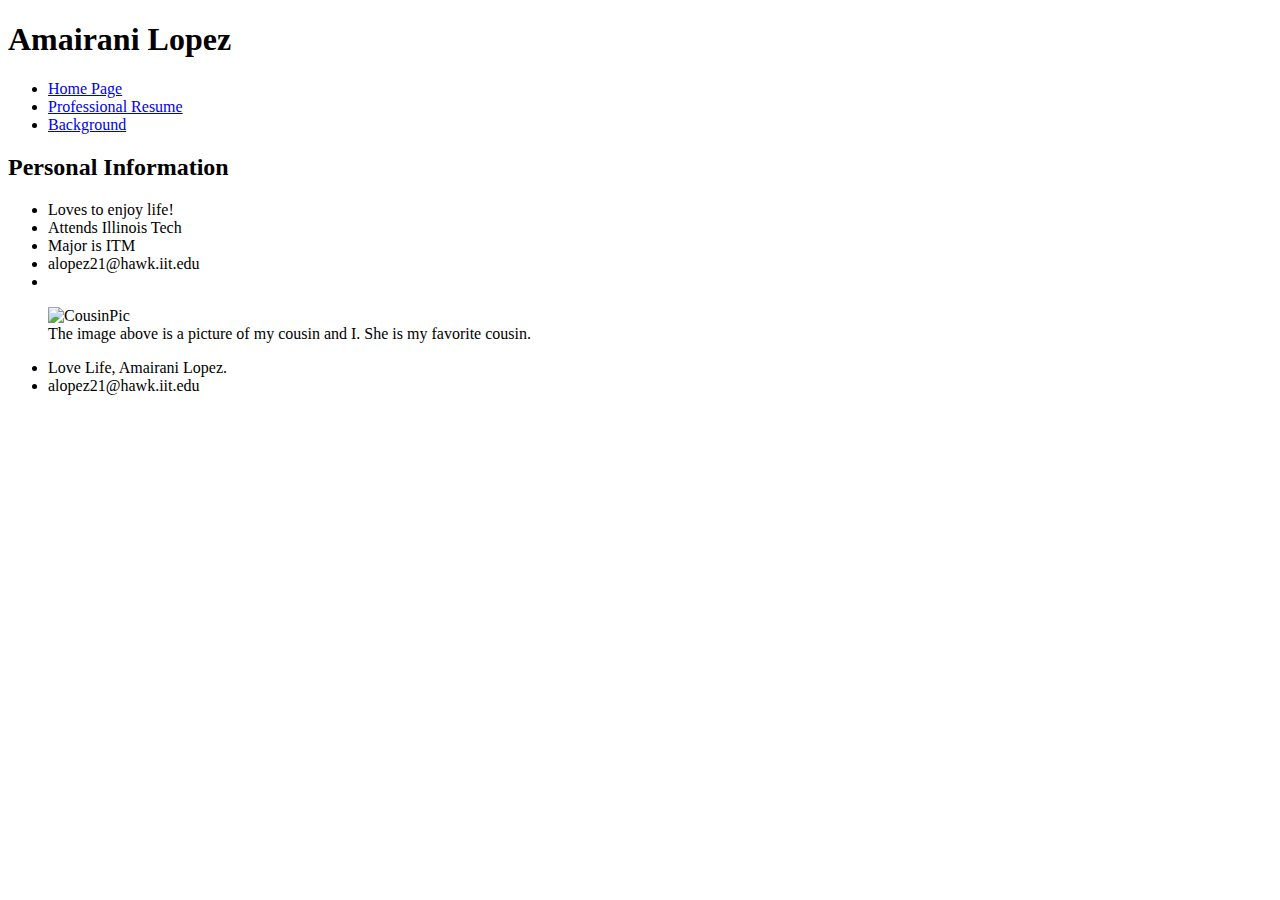
==== index.html @ 555d092f "I removed my index file and my resume folder. Then I added the index document back to my repository." ====
<!DOCTYPE html>
<html lang="en" id="index">
  <head>
	<title>Amairani Lopez: Home Page</title>
	<meta charset="utf-8">
	<meta name="viewport"
		  content="width=device-width,initial-scale=1.0,shrink-to-fit=no" /> 
  </head>
  <body>
	<header id="header">
	  <h1>Amairani Lopez</h1>
	    <nav id="navigation">	
		  <ul>
		  	<li><a href="index.html"> Home Page</a></li>
	    	<li><a href="resume.html"> Professional Resume</a></li>
			<li><a href="background.html"> Background</a></li>
		  </ul>
	    </nav>
	</header>
	<article>
	  <h2>Personal Information</h2>
	      <ul>
			  <li>Loves to enjoy life!</li>
			  <li>Attends Illinois Tech</li>
			  <li>Major is ITM</li>
			  <li>alopez21@hawk.iit.edu</li>
			  <li></li>
		  </ul>
	  <figure>			
		<img src="media/lilcuz.jpg" alt="CousinPic">	
		<figcaption>
			The image above is a picture of my cousin and I. She is my favorite cousin.
		</figcaption>
	  </figure>	
	</article>
	<footer id="footer">
		  <ul>
			<li>Love Life, Amairani Lopez.</li>
			<li>alopez21@hawk.iit.edu</li>
		  </ul>
	</footer>
  </body>
</html>
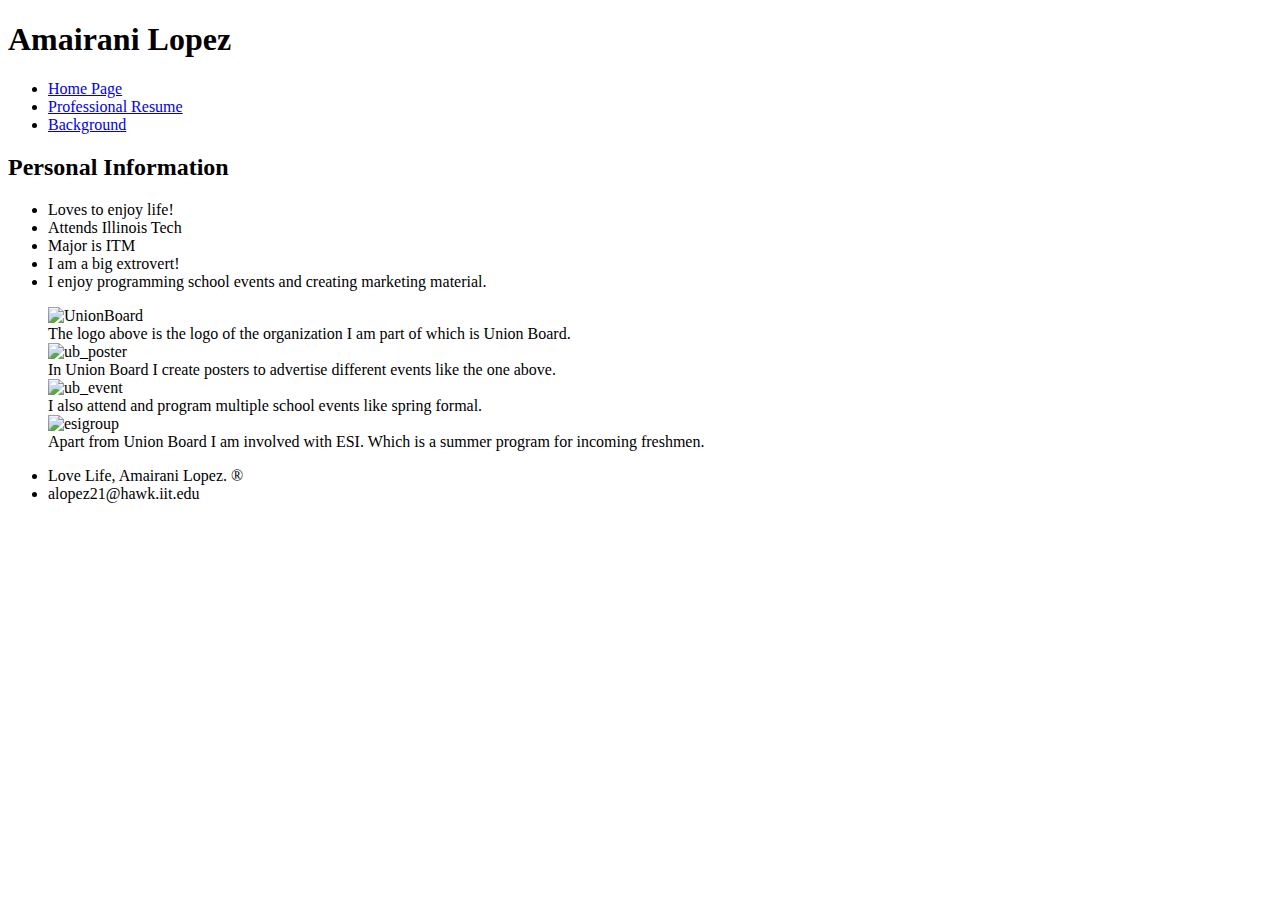
==== commit 38c8a2a5: "I added the link to my css document" ====
--- a/index.html
+++ b/index.html
@@ -1,43 +1,58 @@
 <!DOCTYPE html>
 <html lang="en" id="index">
   <head>
-	<title>Amairani Lopez: Home Page</title>
-	<meta charset="utf-8">
-	<meta name="viewport"
-		  content="width=device-width,initial-scale=1.0,shrink-to-fit=no" /> 
+    <title>Amairani Lopez: Home Page</title>
+      <meta charset="utf-8">
+      <meta name="viewport"
+          content="width=device-width,initial-scale=1.0,shrink-to-fit=no" /> 
+      <link rel="stylesheet" href="style1.css" />
   </head>
   <body>
-	<header id="header">
-	  <h1>Amairani Lopez</h1>
-	    <nav id="navigation">	
-		  <ul>
-		  	<li><a href="index.html"> Home Page</a></li>
-	    	<li><a href="resume.html"> Professional Resume</a></li>
-			<li><a href="background.html"> Background</a></li>
-		  </ul>
-	    </nav>
-	</header>
-	<article>
-	  <h2>Personal Information</h2>
-	      <ul>
-			  <li>Loves to enjoy life!</li>
-			  <li>Attends Illinois Tech</li>
-			  <li>Major is ITM</li>
-			  <li>alopez21@hawk.iit.edu</li>
-			  <li></li>
-		  </ul>
+    <header id="header">
+     <h1>Amairani Lopez</h1>
+      <nav id="navigation">	
+        <ul>
+          <li><a href="index.html"> Home Page</a></li>
+          <li><a href="resume.html"> Professional Resume</a></li>
+          <li><a href="background.html"> Background</a></li>
+        </ul>
+      </nav>
+    </header>
+    <section id="personalinfo">
+     <h2>Personal Information</h2>
+      <ul>
+        <li>Loves to enjoy life!</li>
+        <li>Attends Illinois Tech</li>
+        <li>Major is ITM</li>
+        <li>I am a big extrovert!</li>
+        <li>I enjoy programming school events and creating marketing material.</li>
+      </ul>
+    </section>
+    <section id="life_images">	
 	  <figure>			
-		<img src="media/lilcuz.jpg" alt="CousinPic">	
-		<figcaption>
-			The image above is a picture of my cousin and I. She is my favorite cousin.
-		</figcaption>
-	  </figure>	
-	</article>
-	<footer id="footer">
-		  <ul>
-			<li>Love Life, Amairani Lopez.</li>
-			<li>alopez21@hawk.iit.edu</li>
-		  </ul>
-	</footer>
+        <img src="media/ub.png" alt="UnionBoard">	
+          <figcaption>
+            The logo above is the logo of the organization I am part of which is Union Board. 
+          </figcaption>
+        <img src="media/teaser3.png" alt="ub_poster">	
+          <figcaption>
+            In Union Board I create posters to advertise different events like the one above. 
+          </figcaption>
+        <img src="media/springformal.jpg" alt="ub_event">	
+          <figcaption>
+            I also attend and program multiple school events like spring formal. 
+          </figcaption>
+        <img src="media/esi.jpg" alt="esigroup">	
+          <figcaption>
+            Apart from Union Board I am involved with ESI. Which is a summer program for incoming freshmen. 
+          </figcaption>	  
+       </figure>	
+    </section>
+    <footer id="footer">
+      <ul>
+        <li>Love Life, Amairani Lopez. &reg;</li>
+        <li>alopez21@hawk.iit.edu</li>
+      </ul>
+    </footer>
   </body>
 </html>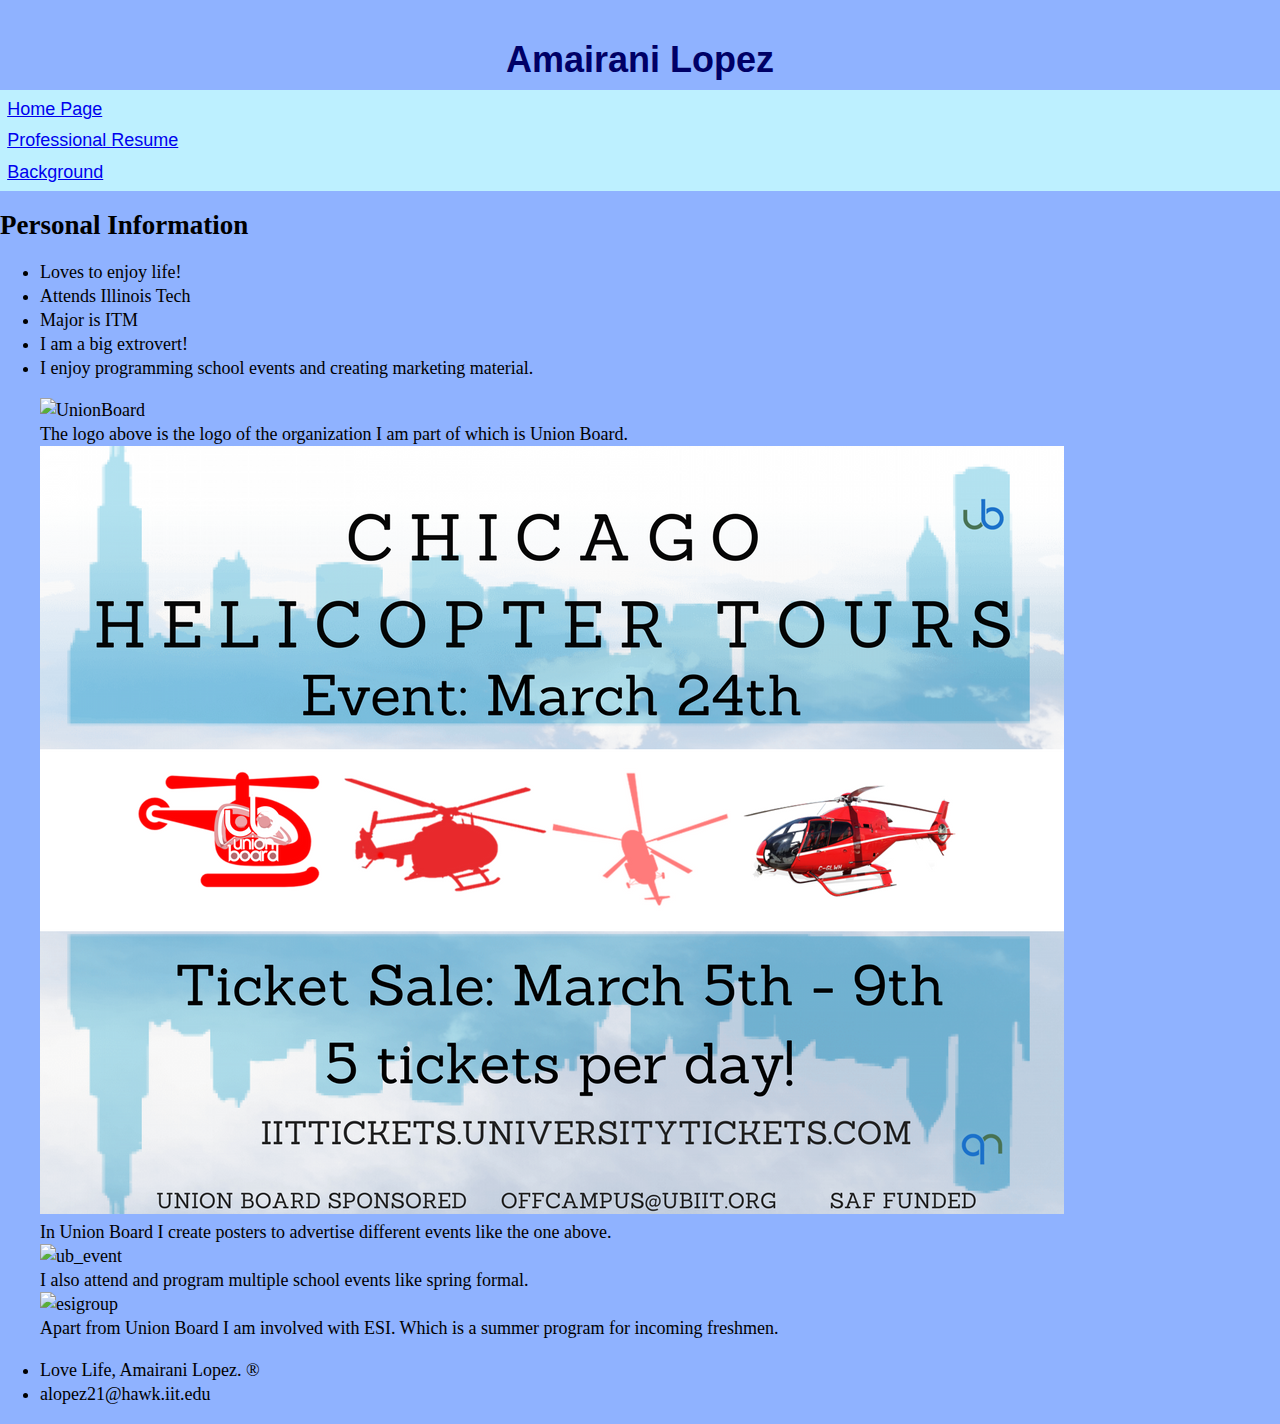
==== commit d96e9023: "Added a new image and replaced it on the index page with teaser 3 because quality was bad. Also adde" ====
--- a/index.html
+++ b/index.html
@@ -5,9 +5,10 @@
       <meta charset="utf-8">
       <meta name="viewport"
           content="width=device-width,initial-scale=1.0,shrink-to-fit=no" /> 
-      <link rel="stylesheet" href="style1.css" />
+      <link rel="stylesheet" type="text/css" href="styling/normalize.css">			
+      <link rel="stylesheet" type="text/css" href="styling/style1.css" /> 
   </head>
-  <body>
+  <body class="homepg">
     <header id="header">
      <h1>Amairani Lopez</h1>
       <nav id="navigation">	
@@ -18,7 +19,7 @@
         </ul>
       </nav>
     </header>
-    <section id="personalinfo">
+    <section id="personalinfo" class="first">
      <h2>Personal Information</h2>
       <ul>
         <li>Loves to enjoy life!</li>
@@ -29,21 +30,21 @@
       </ul>
     </section>
     <section id="life_images">	
-	  <figure>			
+	  <figure class="imgs">			
         <img src="media/ub.png" alt="UnionBoard">	
-          <figcaption>
+          <figcaption class="pol">
             The logo above is the logo of the organization I am part of which is Union Board. 
           </figcaption>
-        <img src="media/teaser3.png" alt="ub_poster">	
-          <figcaption>
+        <img src="media/helitour.png" alt="ub_poster">	
+          <figcaption class="pol">
             In Union Board I create posters to advertise different events like the one above. 
           </figcaption>
-        <img src="media/springformal.jpg" alt="ub_event">	
-          <figcaption>
+        <img src="media/springformal.jpg" alt="ub_event" class="pol">	
+          <figcaption class="pol">
             I also attend and program multiple school events like spring formal. 
           </figcaption>
-        <img src="media/esi.jpg" alt="esigroup">	
-          <figcaption>
+        <img src="media/esi.jpg" alt="esigroup" class="pol">	
+          <figcaption class="pol">
             Apart from Union Board I am involved with ESI. Which is a summer program for incoming freshmen. 
           </figcaption>	  
        </figure>	
--- a/styling/style1.css
+++ b/styling/style1.css
@@ -0,0 +1,58 @@
+html {
+  font-family: Georgia, serif;
+  font-size: 1.125em;
+  line-height: 1.333em;
+}
+
+#header{
+  font-family: 'Comic Sans MS', cursive, sans-serif;
+  color: black;
+  text-align: left;
+  margin: auto;
+}
+
+h1 {
+  font-family: 'Comic Sans MS', cursive, sans-serif;
+  color: #000066; /*navy blue*/ 
+  text-align: center;
+  width: 50%;
+  margin: auto;
+  padding-top: 1.333em;
+}
+
+#navigation ul,
+#navigation li {
+  display: block;
+  padding-top: 0.2em;
+  padding-bottom: 0.2em;
+  padding-left: 0.2em;
+  padding-right: 0.8em;
+  background-color: #BDF0FF; /*light blue */
+}
+
+body {
+  background-color: #8FB2FF; /*sky blue*/ 
+  background-size: 1800px 900px;
+  background-repeat: repeat;
+  margin:0;
+}
+
+body.homepg {
+  background-image: url("../media/water.jpg");
+  background-size: 1800px 900px;
+  background-repeat: repeat;
+  margin:0;
+}
+
+body.bkpg {
+  background-color: #CCCCFF; /*lilac*/ 
+  background-size: 1800px 900px;
+  background-repeat: repeat;
+  margin:0;
+}
+
+body.respg{
+  background-size: 1800px 900px;
+  background-repeat: repeat;
+  margin:0;
+}
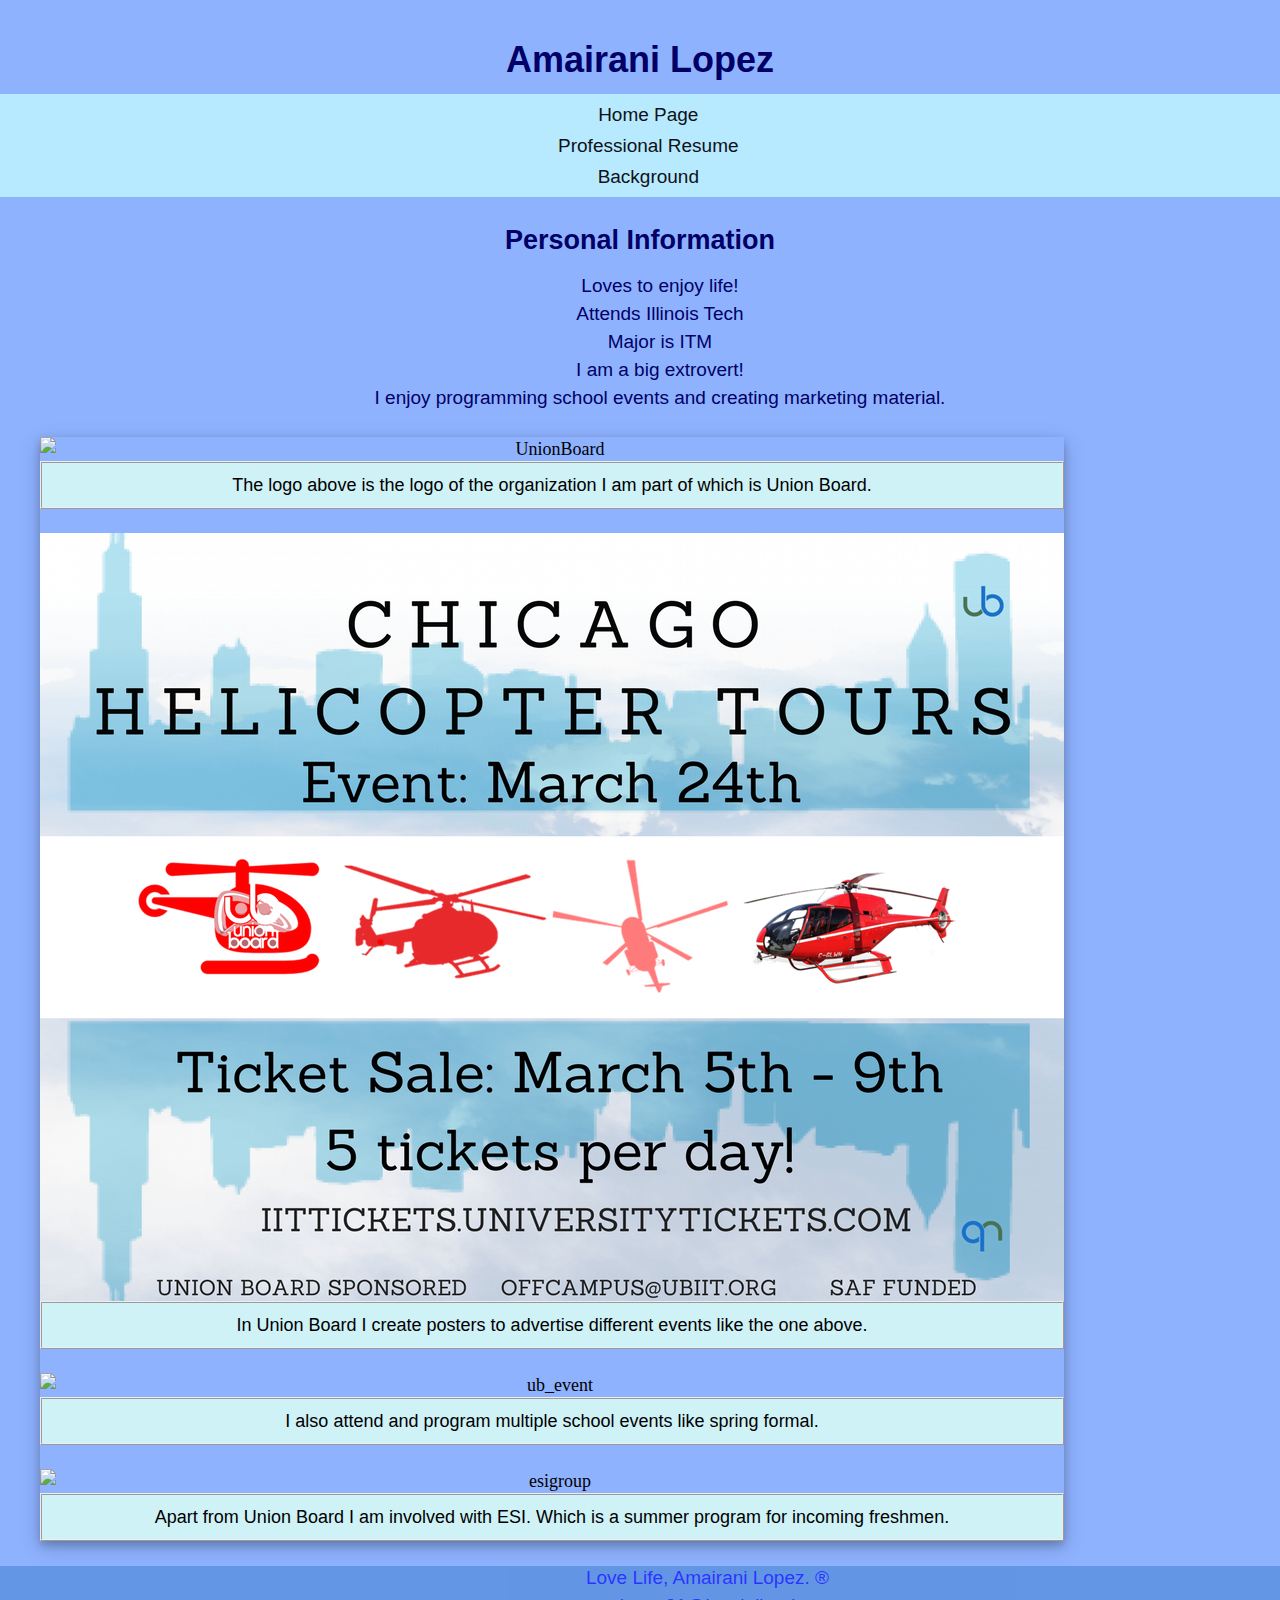
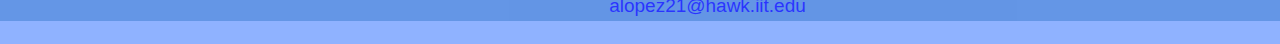
==== commit 962c5cfe: "Merge pull request #2 from AmairaniL/project2" ====
--- a/index.html
+++ b/index.html
@@ -21,13 +21,15 @@
     </header>
     <section id="personalinfo" class="first">
      <h2>Personal Information</h2>
-      <ul>
-        <li>Loves to enjoy life!</li>
-        <li>Attends Illinois Tech</li>
-        <li>Major is ITM</li>
-        <li>I am a big extrovert!</li>
-        <li>I enjoy programming school events and creating marketing material.</li>
-      </ul>
+      <div class="info">
+	   <ul>
+         <li>Loves to enjoy life!</li>
+         <li>Attends Illinois Tech</li>
+         <li>Major is ITM</li>
+         <li>I am a big extrovert!</li>
+         <li>I enjoy programming school events and creating marketing material.</li>
+       </ul>
+      </div>
     </section>
     <section id="life_images">	
 	  <figure class="imgs">			
--- a/styling/style1.css
+++ b/styling/style1.css
@@ -7,17 +7,106 @@
 #header{
   font-family: 'Comic Sans MS', cursive, sans-serif;
   color: black;
+  text-align: center;
+  margin: auto;
+}
+
+h1 {
+  font-family: 'Comic Sans MS', cursive, sans-serif;
+  color: #000066; /*navy blue*/ 
+  text-align: center;
+  width: 50%;
+  margin: auto;
+  padding-top: 1.333em;
+}
+
+h2 {
+  font-family: 'Comic Sans MS', cursive, sans-serif;
+  color: #000066; /*navy blue*/ 
+  text-align: center;
+  width: 50%;
+  margin: auto;
+  padding-top: 1.333em;
+}
+
+div.font h2 {
+  font-family: 'Times New Roman', Times, serif;
+  color: #000066; /*navy blue*/ 
+  text-align: center;
+  margin: auto;
+  padding-top: 1.333em;
+}
+
+section.extra h2 {
+  font-family: 'Times New Roman', Times, serif;
+  color: #000066; /*navy blue*/ 
+  text-align: center;
+  margin: auto;
+  padding-top: 1.333em;
+}
+
+h3 {
+  font-family: 'Comic Sans MS', cursive, sans-serif;
+  color: #000066; /*navy blue*/ 
   text-align: left;
   margin: auto;
-}
-
-h1 {
-  font-family: 'Comic Sans MS', cursive, sans-serif;
-  color: #000066; /*navy blue*/ 
-  text-align: center;
-  width: 50%;
-  margin: auto;
-  padding-top: 1.333em;
+  padding-top: 1.333em;
+  padding-left: 2em;
+}
+
+div.font h3 {
+  font-family: 'Times New Roman', Times, serif;
+  color: #000066; /*navy blue*/ 
+  text-align: left;
+  margin: auto;
+  padding-top: 1.333em;
+  padding-left: 2em;
+}
+
+ul {
+  font-size: 1.25em; 	
+  line-height: 1.75em ;
+  padding-left: 3em;
+  padding-right: 1.225em; 
+  color: black; 
+}
+ol {
+  font-size: 0.844em; 	
+  list-style-type: circle;
+  line-height: 1em ;
+  padding-bottom: 1.225em; 
+  padding-left: 6em;  
+}
+ol li {
+  font-size: 1.2em; 
+  list-style-type: circle;
+  line-height: 1em;
+  padding-bottom: 1.225em;  
+}
+
+ul li {
+  font-size: 0.844em; 
+  list-style-type: square;
+  line-height: 1.25em;
+  color: blue; /*bright blue*/  
+}
+li {
+  font-size: 0.844em; 
+  list-style-type: none;
+  padding-bottom: 0.222em;
+}
+
+section.extra li {
+  color: #000066; /*navy blue*/ 
+}
+
+div.info ul li {
+  font-family: 'Comic Sans MS', cursive, sans-serif;
+  color: #000066; /*navy blue*/ 
+  text-align: center;
+  margin: auto;
+  background-color: #8FB2FF; /*sky blue*/ 
+  list-style-type: none;
 }
 
 #navigation ul,
@@ -28,6 +117,30 @@
   padding-left: 0.2em;
   padding-right: 0.8em;
   background-color: #BDF0FF; /*light blue */
+  list-style-type: none;
+  float: left;
+  width: 100%;
+  overflow: hidden;
+}
+
+#navigation ul{
+  position:fixed;
+  opacity: .9;
+}
+
+#navigation li {
+    float: left;
+}
+
+#navigation li a {
+  display: block;
+  color: black;
+  text-align: center;
+  text-decoration: none;
+}
+
+#navigation li a:hover {
+  background-color: blue;
 }
 
 body {
@@ -56,3 +169,64 @@
   background-repeat: repeat;
   margin:0;
 }
+
+section.first{
+  margin: auto;
+  padding-top: 6.666em; 
+}
+
+figure.imgs{
+  width: 80%;
+  box-shadow: 0 4px 8px 0 rgba(0, 0, 0, 0.2), 0 6px 20px 0 rgba(0, 0, 0, 0.19);	
+  margin-bottom: 25px;
+  }
+
+figcaption.pol{
+  text-align: center;
+  padding: 10px 20px;  
+  border-style: ridge;
+  border-width: 2px;
+  background-color:#CFF2F7; /*beige*/
+  margin-bottom: 1.333em;
+}
+
+img{
+  width: 100%;
+  display: block;
+  text-align: center;
+}
+
+figcaption{
+  font-family: 'Comic Sans MS', cursive, sans-serif;	
+  text-align: center;
+  padding: 10px 20px;  
+  border-style: ridge;
+  border-width: 2px;
+  background-color:#82FFAB; /*aqua green*/
+  margin-bottom: 1.333em;
+}
+
+video{
+  width: 50%;
+  display: block;
+  text-align: center;
+  margin: auto;  
+}
+
+#footer{
+  font-family: 'Comic Sans MS', cursive, sans-serif;
+  text-align: center;
+  margin: auto;
+}
+
+#footer ul {
+  width: 100%;
+  background-color: #518adb; /*medium blue */
+  list-style-type: none;
+  opacity: .7;
+}
+
+#footer ul li {
+  width: 100%;
+  list-style-type: none;
+}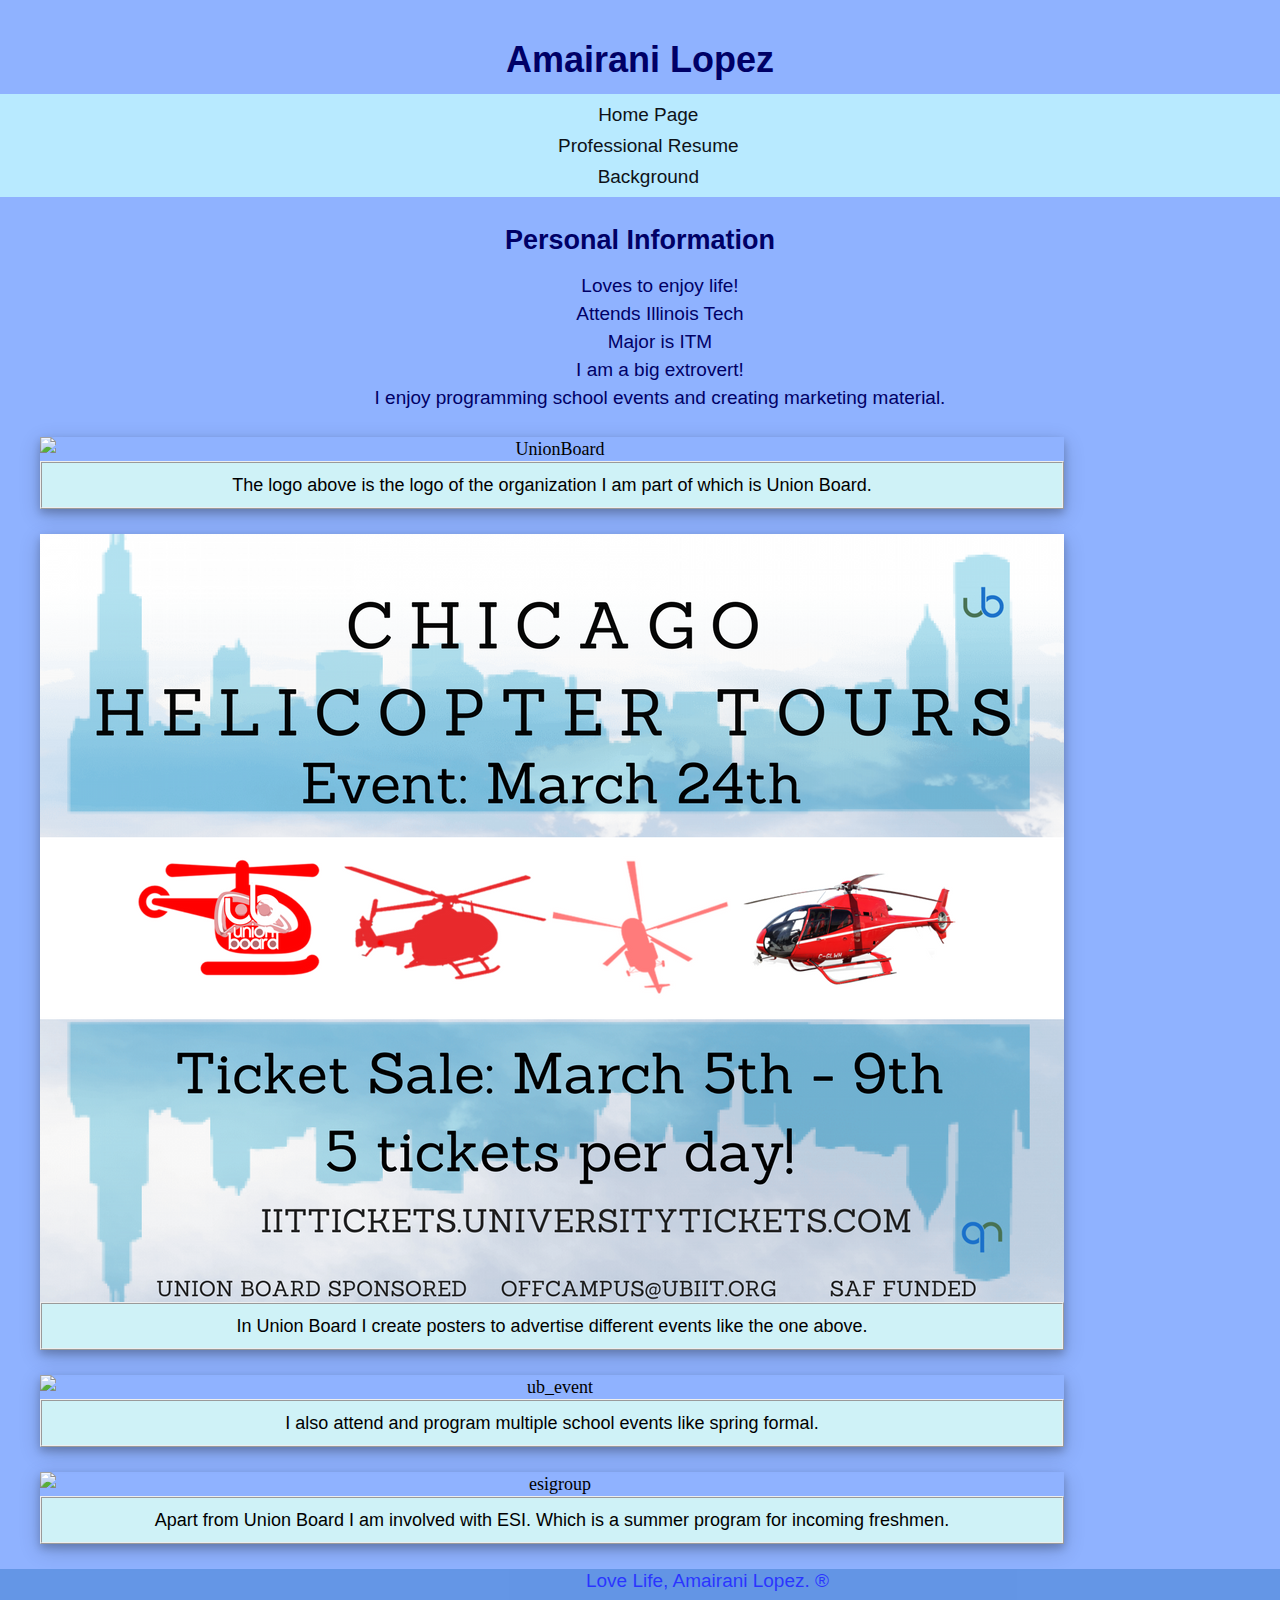
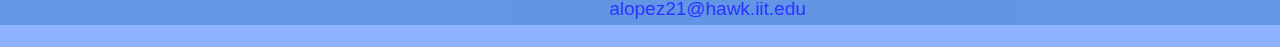
==== commit c8842bf9: "I added the figcaptions under seperate figure tags." ====
--- a/index.html
+++ b/index.html
@@ -31,26 +31,32 @@
        </ul>
       </div>
     </section>
-    <section id="life_images">	
+    <div id="life_images">	
 	  <figure class="imgs">			
         <img src="media/ub.png" alt="UnionBoard">	
           <figcaption class="pol">
             The logo above is the logo of the organization I am part of which is Union Board. 
           </figcaption>
+       </figure>	
+       <figure class="imgs">	   
         <img src="media/helitour.png" alt="ub_poster">	
           <figcaption class="pol">
             In Union Board I create posters to advertise different events like the one above. 
           </figcaption>
+       </figure>	
+       <figure class="imgs">	   
         <img src="media/springformal.jpg" alt="ub_event" class="pol">	
           <figcaption class="pol">
             I also attend and program multiple school events like spring formal. 
           </figcaption>
+       </figure>
+       <figure class="imgs">	   
         <img src="media/esi.jpg" alt="esigroup" class="pol">	
           <figcaption class="pol">
             Apart from Union Board I am involved with ESI. Which is a summer program for incoming freshmen. 
           </figcaption>	  
        </figure>	
-    </section>
+    </div>
     <footer id="footer">
       <ul>
         <li>Love Life, Amairani Lopez. &reg;</li>
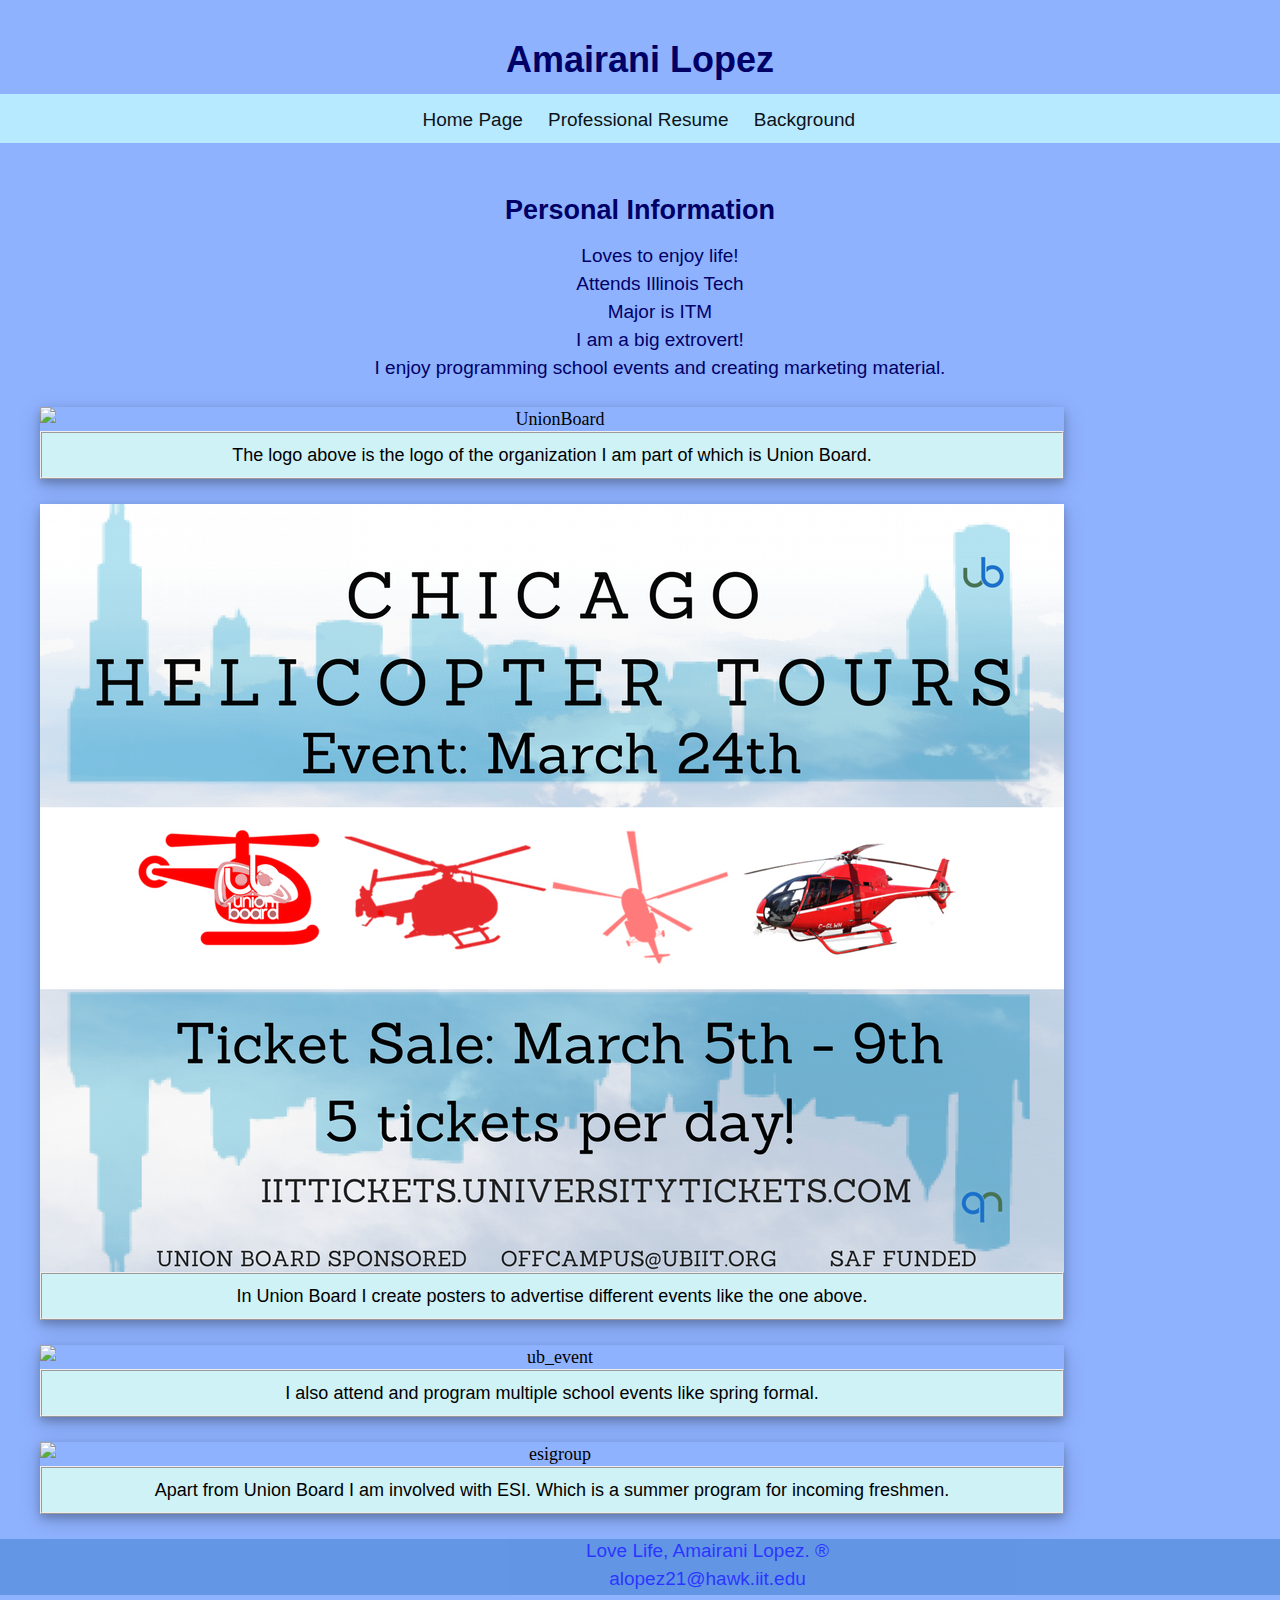
==== commit 50f089ec: "Merge pull request #4 from AmairaniL/project2" ====
--- a/index.html
+++ b/index.html
@@ -9,7 +9,7 @@
       <link rel="stylesheet" type="text/css" href="styling/style1.css" /> 
   </head>
   <body class="homepg">
-    <header id="header">
+    <header id="header" class="homehead">
      <h1>Amairani Lopez</h1>
       <nav id="navigation">	
         <ul>
--- a/styling/style1.css
+++ b/styling/style1.css
@@ -11,6 +11,15 @@
   margin: auto;
 }
 
+header.homehead{
+  font-family: 'Comic Sans MS', cursive, sans-serif;
+  text-align: center;
+  margin: auto;
+  background-color: #8FB2FF;
+  padding-bottom: 1.333em;
+}
+
+
 h1 {
   font-family: 'Comic Sans MS', cursive, sans-serif;
   color: #000066; /*navy blue*/ 
@@ -26,7 +35,6 @@
   text-align: center;
   width: 50%;
   margin: auto;
-  padding-top: 1.333em;
 }
 
 div.font h2 {
@@ -34,7 +42,6 @@
   color: #000066; /*navy blue*/ 
   text-align: center;
   margin: auto;
-  padding-top: 1.333em;
 }
 
 section.extra h2 {
@@ -42,7 +49,6 @@
   color: #000066; /*navy blue*/ 
   text-align: center;
   margin: auto;
-  padding-top: 1.333em;
 }
 
 h3 {
@@ -118,22 +124,28 @@
   padding-right: 0.8em;
   background-color: #BDF0FF; /*light blue */
   list-style-type: none;
-  float: left;
   width: 100%;
   overflow: hidden;
 }
 
+/* 
+Additional Edits on Navigation
+*/
+
 #navigation ul{
-  position:fixed;
+  position: fixed;
   opacity: .9;
+  text-align: center;
+  overflow: hidden;
 }
 
 #navigation li {
-    float: left;
+  list-style-type: none;
+  display: inline;
 }
 
 #navigation li a {
-  display: block;
+  display: inline-block;
   color: black;
   text-align: center;
   text-decoration: none;
@@ -162,6 +174,22 @@
   background-size: 1800px 900px;
   background-repeat: repeat;
   margin:0;
+  text-align: center;
+}
+
+section.bkpg h3{
+  color: #1E86EE; /*navy blue*/ 
+  text-align: center;
+  margin: auto;
+  list-style-type: none;
+}
+
+section.bkpg li{
+  color: #000066; /*navy blue*/ 
+  text-align: center;
+  margin: auto;
+  list-style-type: none;
+  font-family: 'Comic Sans MS', cursive, sans-serif;	
 }
 
 body.respg{
@@ -172,7 +200,7 @@
 
 section.first{
   margin: auto;
-  padding-top: 6.666em; 
+  padding-top: 5.666em;  
 }
 
 figure.imgs{
